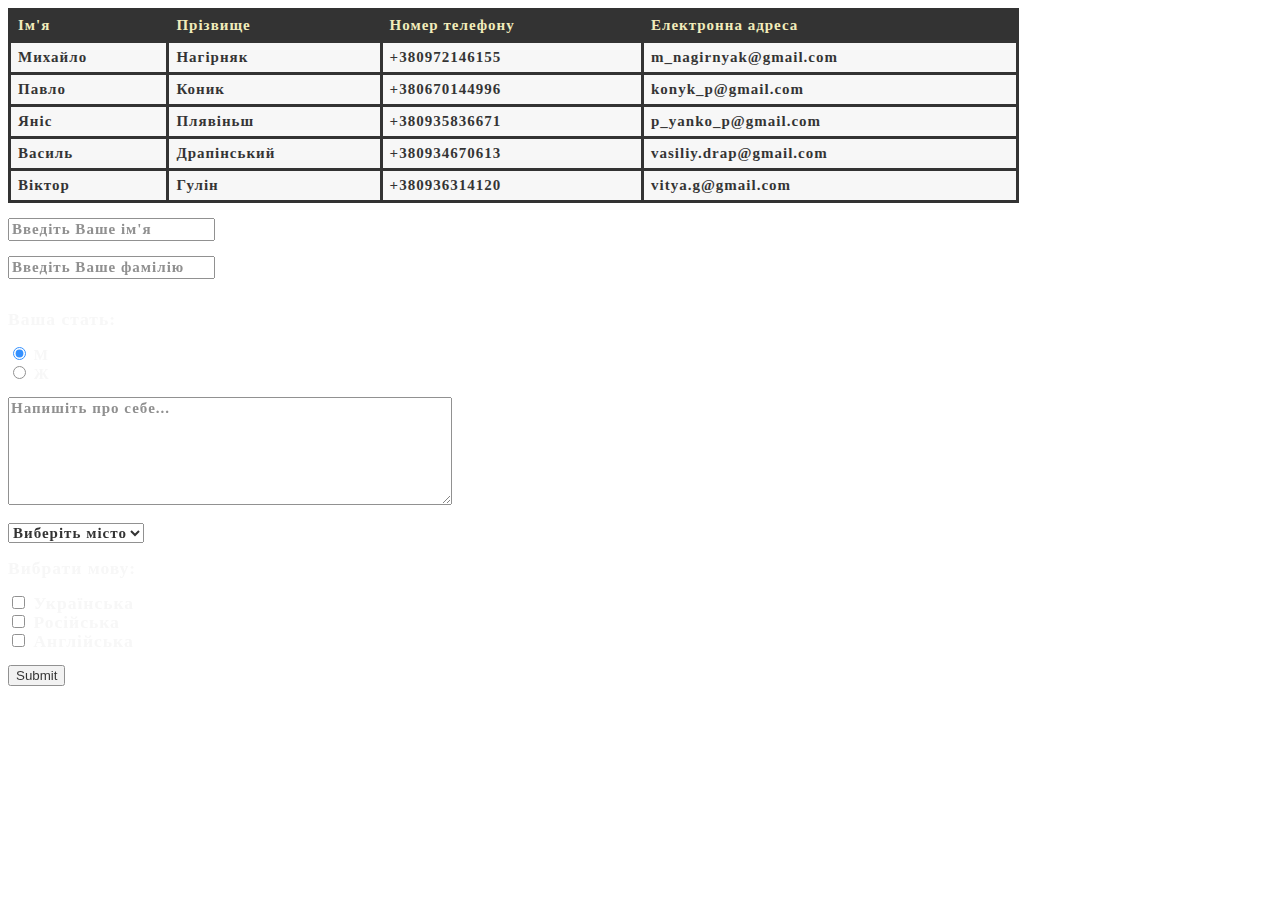
==== hw-02-html/index.html @ af60df28 "Downloading Homework #2" ====
<!DOCTYPE html>
<html lang="en">
<head>
    <meta charset="UTF-8">
    <meta http-equiv="X-UA-Compatible" content="IE=edge">
    <meta name="viewport" content="width=device-width, initial-scale=1.0">
    <title>hw-02-html</title>
    <link rel="stylesheet" href="style.css">
</head>
<body>
    
    <table class="t01"> 
        <tr>
          <th>Ім'я</th>
          <th>Прізвище</th>
          <th>Номер телефону</th>
          <th>Електронна адреса</th>
        </tr>
        <tr>
          <td>Михайло</td>
          <td>Нагірняк</td>
          <td>+380972146155</td>
          <td>m_nagirnyak@gmail.com</td>
        </tr>
        <tr>
            <td>Павло</td>
            <td>Коник</td>
            <td>+380670144996</td>
            <td>konyk_p@gmail.com</td>
          </tr>
          <tr>
            <td>Яніс</td>
            <td>Плявіньш</td>
            <td>+380935836671</td>
            <td>p_yanko_p@gmail.com</td>
          </tr>
          <tr>
            <td>Василь</td>
            <td>Драпінський</td>
            <td>+380934670613</td>
            <td>vasiliy.drap@gmail.com</td>
          </tr>
          <tr>
            <td>Віктор</td>
            <td>Гулін</td>
            <td>+380936314120</td>
            <td>vitya.g@gmail.com</td>
          </tr> 
     </table>  
      
     <p><form action="/action_page.php" method="get">
        <input class="hc"class="c01"type="text" id="fname" placeholder="Введіть Ваше ім'я"><br><br>
        <input class="hc"class="c01"type="text" id="lname" placeholder="Введіть Вашe фамілію"><br><br>
      </form> </p> 

      <h3 class="h"> Ваша стать: </h3>
<p><form action="/action_page.php" method="get">
  <input class="h"type="radio" id="male" name="gender" value="male"
  checked="checked">
  <label class="h" for="male">М</label><br>
  <input class="h" type="radio" id="female" name="gender" value="female">
  <label class="h" for="female">Ж</label><br>
</form></p>

<textarea class="hc"class="c02"name="comment" rows="6" cols="47" placeholder="Напишіть про себе...">
</textarea>

<p><select class="hx"class="c01"name="Сity">
  <option value="choice"selected disabled>Виберіть місто</option>
  <option value="Lviv">Львів</option>
  <option value="Kiev">Київ</option>
  <option value="Kharkiv">Харків</option>
  <option value="Odeіsa">Одеса</option>
  <option value="Other">Інше</option>
</select></p>

<h3 class="h"> Вибрати мову:<h3>
  <form action="/C:\Users\Yarik\OneDrive\Робочий стіл\Cursor-Homework-Yaroslav\hw-02-html\Assets\Done.jpg" method="get">
    <input class="h"type="checkbox" name="vehicle1" value="Ukrainian">
    <label class="h"for="vehicle1"> Українська</label><br>
    <input class="h"type="checkbox" name="vehicle2" value="Russian">
    <label class="h"for="vehicle2"> Російська</label><br>
    <input class="h"type="checkbox" name="vehicle3" value="English">
    <label class="h"for="vehicle3"> Англійська</label><br><br>
    <input type="submit" hrevvalue="Відправити">
  
  </form>

</body>
</html>
























</body>
</html>
---- hw-02-html/style.css ----
table, th, td {
    border: 3px solid black;
    border-collapse: collapse;
    padding: 7px;
    text-align: left; 
   
  }
  .t01 {
    width: 80%;
    background-color: whitesmoke;
  }

  .t01 th {
    color: #EEE8AA;
    background-color: black; }

  body{
    background: url("assets/one.jpg");
    background-repeat: no-repeat;
    background-size: cover;
    line-height: 15px;
    font-weight: bold;
    font-size: 15px;
    letter-spacing: 1px;
    font-family: 'Times New Roman', Times, serif;
    font-style: normal;
    opacity: 0.8;
  }
.c01{
  border: 2px solid black;
  background-color: whitesmoke;
  font-size: 15px;
  }

  .c02 {
    border: 2px solid black;
    background-color: whitesmoke;
}
  .h { 
    color: whitesmoke;
  }
  .hc{
    color: #800000;
    font-weight: bold;
    font-size: 15px;
    letter-spacing: 1px;
    font-family: 'Times New Roman', Times, serif;
    font-style: normal;
  }
  .hx{
    font-weight: bold;
    font-size: 15px;
    letter-spacing: 1px;
    font-family: 'Times New Roman', Times, serif;
    font-style: normal;
  }
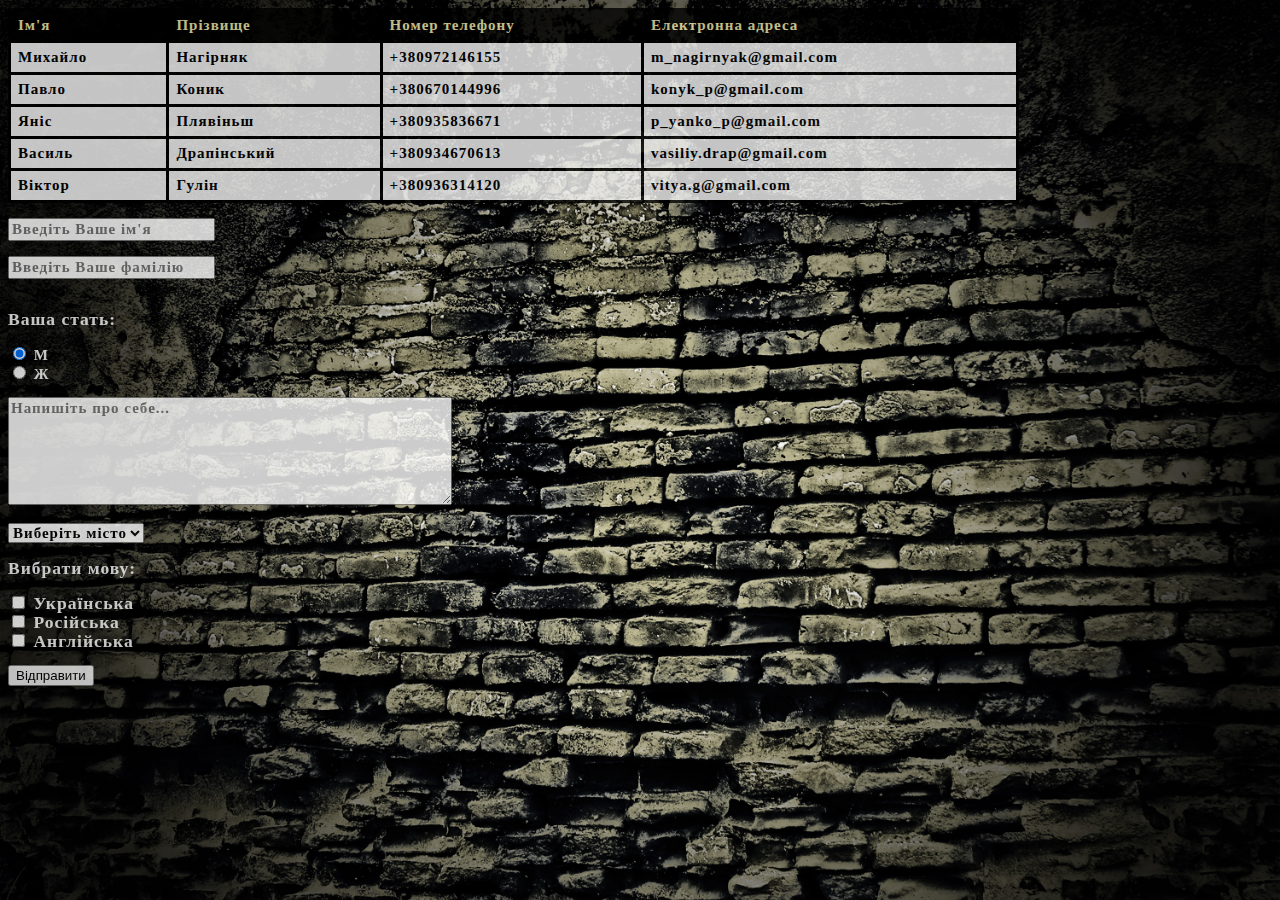
==== commit 99f56198: "Changed the order to load the background" ====
--- a/hw-02-html/index.html
+++ b/hw-02-html/index.html
@@ -75,14 +75,14 @@
 </select></p>
 
 <h3 class="h"> Вибрати мову:<h3>
-  <form action="/C:\Users\Yarik\OneDrive\Робочий стіл\Cursor-Homework-Yaroslav\hw-02-html\Assets\Done.jpg" method="get">
+  <form action="/action_page.php" method="get">
     <input class="h"type="checkbox" name="vehicle1" value="Ukrainian">
     <label class="h"for="vehicle1"> Українська</label><br>
     <input class="h"type="checkbox" name="vehicle2" value="Russian">
     <label class="h"for="vehicle2"> Російська</label><br>
     <input class="h"type="checkbox" name="vehicle3" value="English">
     <label class="h"for="vehicle3"> Англійська</label><br><br>
-    <input type="submit" hrevvalue="Відправити">
+    <button type="submit">Відправити</button>
   
   </form>
 
--- a/hw-02-html/style.css
+++ b/hw-02-html/style.css
@@ -15,7 +15,7 @@
     background-color: black; }
 
   body{
-    background: url("assets/one.jpg");
+    background-image: url(one.jpeg);
     background-repeat: no-repeat;
     background-size: cover;
     line-height: 15px;
